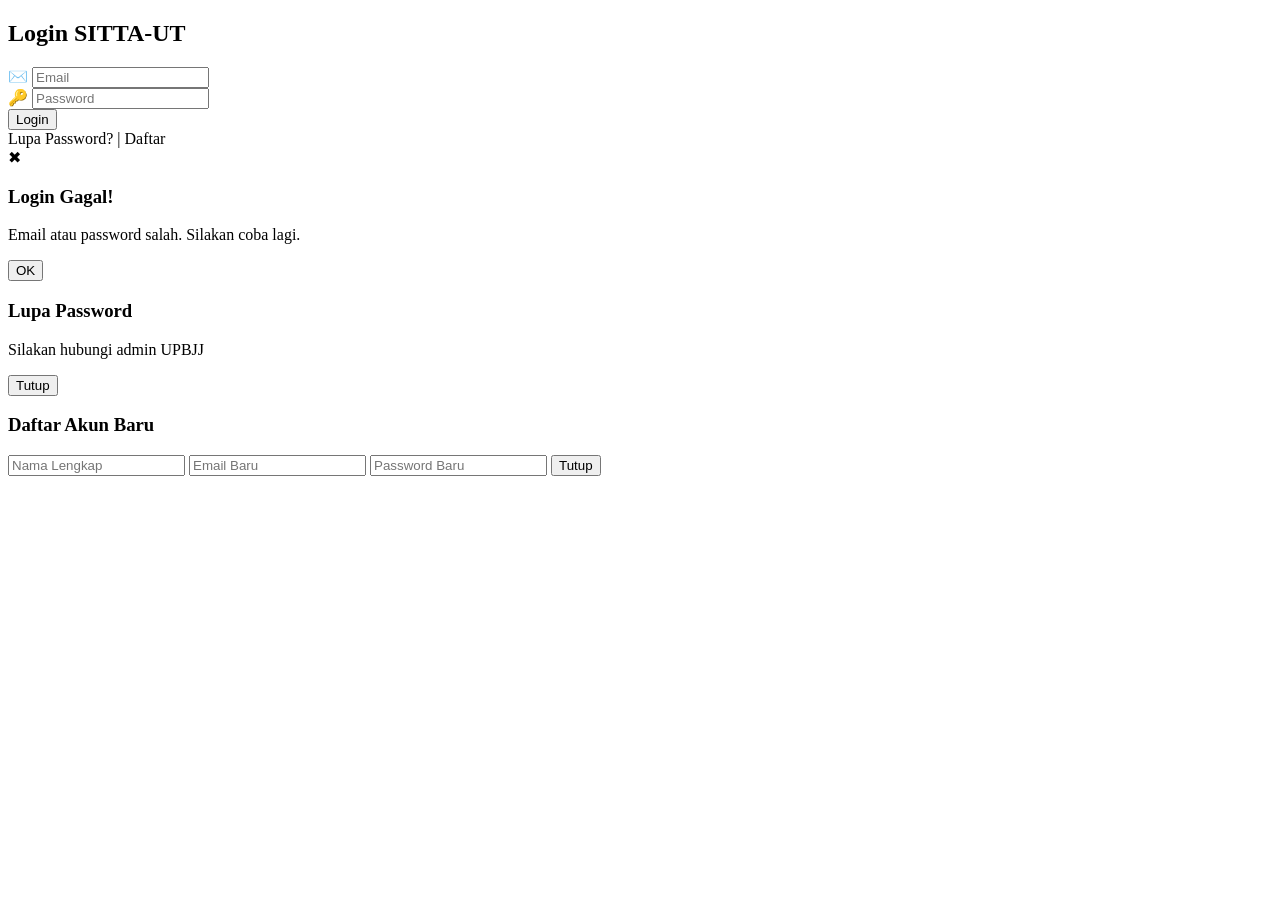
==== index.html @ 0ec3db70 "Add files via upload" ====
<!DOCTYPE html>
<html lang="id">
<head>
<meta charset="UTF-8">
<title>Login SITTA</title>
<link rel="stylesheet" href="css/style.css">
</head>
<body>

<div class="login-container">
    <h2>Login SITTA-UT</h2>

    <div class="input-group">
        <span class="icon">✉️</span>
        <input type="email" id="email" placeholder="Email">
    </div>

    <div class="input-group">
        <span class="icon">🔑</span>
        <input type="password" id="password" placeholder="Password">
    </div>

    <button class="btn-orange" onclick="login()">Login</button>

    <div class="links">
        <a onclick="openForgot()">Lupa Password?</a> |
        <a onclick="openRegister()">Daftar</a>
    </div>

    <!-- LOGIN GAGAL -->
<div id="modalError" class="modal">
    <div class="modal-content error">
        <div class="error-icon">✖</div>
        <h3>Login Gagal!</h3>
        <p>Email atau password salah. Silakan coba lagi.</p>
        <button onclick="closeError()">OK</button>
    </div>
</div>

<!-- LUPA PASSWORD -->
<div id="modalForgot" class="modal">
    <div class="modal-content">
        <h3>Lupa Password</h3>
        <p>Silakan hubungi admin UPBJJ</p>
        <button onclick="closeForgot()">Tutup</button>
    </div>
</div>

<!-- DAFTAR -->
<div id="modalRegister" class="modal">
    <div class="modal-content">
        <h3>Daftar Akun Baru</h3>
        <input placeholder="Nama Lengkap">
        <input placeholder="Email Baru">
        <input placeholder="Password Baru">
        <button onclick="closeRegister()">Tutup</button>
    </div>
</div>

<script src="js/data.js"></script>
<script src="js/script.js"></script>

</body>
</html>
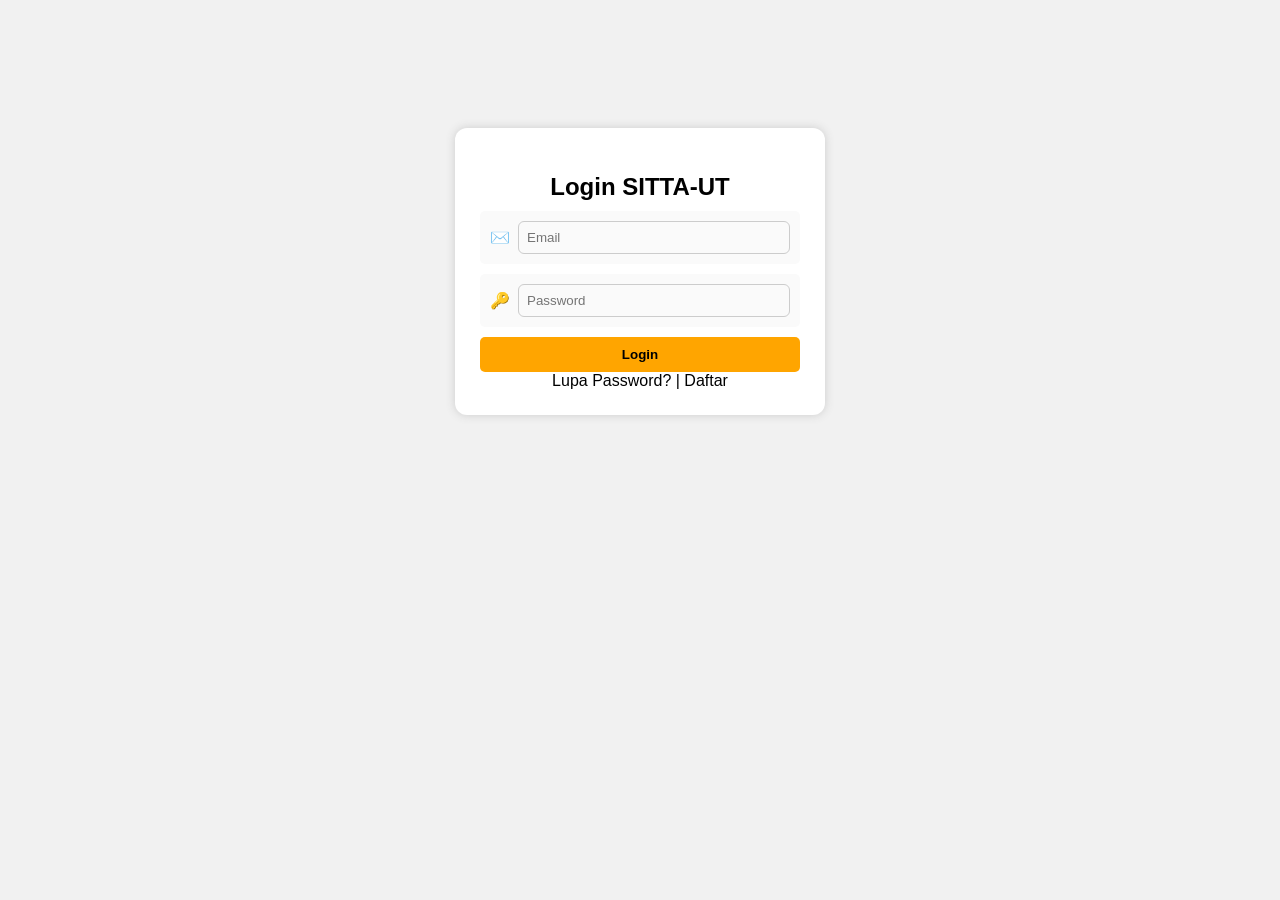
==== commit 84f5c5df: "Update index.html" ====
--- a/index.html
+++ b/index.html
@@ -3,7 +3,7 @@
 <head>
 <meta charset="UTF-8">
 <title>Login SITTA</title>
-<link rel="stylesheet" href="css/style.css">
+<link rel="stylesheet" href="style.css">
 </head>
 <body>
 
@@ -57,8 +57,8 @@
     </div>
 </div>
 
-<script src="js/data.js"></script>
-<script src="js/script.js"></script>
+<script src="data.js"></script>
+<script src="script.js"></script>
 
 </body>
-</html>+</html>
--- a/style.css
+++ b/style.css
@@ -0,0 +1,361 @@
+/* ==== LOGIN ==== */
+.login-container {
+    width: 320px;
+    margin: 100px auto;
+    padding: 25px;
+    background: white;
+    border-radius: 12px;
+    text-align: center;
+    box-shadow: 0 0 10px #ccc;
+}
+
+.input-group {
+    display: flex;
+    align-items: center;
+    background: #fafafa;
+    padding: 10px;
+    border-radius: 5px;
+    margin-bottom: 10px;
+}
+
+.icon {
+    margin-right: 8px;
+}
+
+input {
+    flex: 1;
+    padding: 8px;
+    border: none;
+    background: transparent;
+}
+
+.btn-orange {
+    background: orange;
+    padding: 10px;
+    border: none;
+    width: 100%;
+    color: black;
+    font-weight: bold;
+    border-radius: 5px;
+}
+
+/* ==== MODAL ==== */
+.modal { display:none; position:fixed; inset:0; background:rgba(0,0,0,.5); }
+.modal-content {
+    background:white;
+    width:300px;
+    margin:100px auto;
+    padding:20px;
+    border-radius:10px;
+}
+.modal {
+    display: none;
+    position: fixed;
+    top: 0; left: 0;
+    width: 100%; height: 100%;
+    background: rgba(0,0,0,0.4);
+    justify-content: center;
+    align-items: center;
+    z-index: 999;
+}
+
+.modal-content {
+    background: white;
+    padding: 25px;
+    width: 320px;
+    border-radius: 12px;
+    text-align: center;
+    animation: fadeIn 0.2s ease-in-out;
+}
+
+.modal-content button {
+    margin-top: 15px;
+    padding: 10px 20px;
+    background: #2d6dcc;
+    color: #fffffffb;
+    border: none;
+    border-radius: 8px;
+    cursor: pointer;
+}
+
+.error-icon {
+    font-size: 50px;
+    color: #d9534f;
+    margin-bottom: 10px;
+}
+
+@keyframes fadeIn {
+    from { opacity: 0; transform: scale(0.9); }
+    to   { opacity: 1; transform: scale(1); }
+}
+
+/* ==== DASHBOARD NAV ==== */
+.navbar {
+    background: black;
+    padding: 12px;
+    display: flex;
+    gap: 20px;
+}
+.navbar a { color:white; }
+
+/* ==== TRACKING ==== */
+.track-card {
+    background:white;
+    padding:20px;
+    border-radius:10px;
+    width:400px;
+    margin:20px auto;
+    box-shadow:0 0 10px #ddd;
+}
+
+.progress-bar {
+    height:15px; background:orange; border-radius:10px; margin-bottom:10px;
+}
+
+.track-step { display:flex; margin-bottom:12px; }
+.circle {
+    width:15px; height:15px; background:green; border-radius:50%; margin-right:10px;
+}
+
+/* ==== STOK ==== */
+.stok-card {
+    background: white;
+    width: 240px;
+    padding: 15px;
+    border-radius: 12px;
+    display: inline-block;
+    margin: 10px;
+    box-shadow: 0 0 10px #ddd;
+    vertical-align: top;
+    text-align: center;
+}
+.stok-card img {
+    width: 100%;
+    height: 150px;
+    object-fit: cover;
+    border-radius: 10px;
+    margin-bottom: 10px;
+}
+
+.add-form input {
+    width: 180px;
+    padding: 8px;
+    margin: 5px;
+}
+
+.add-form {
+    margin-top: 20px;
+}
+
+body {
+    font-family: Arial, sans-serif;
+    background: #f4f6fb;
+    padding: 20px;
+}
+
+.container {
+    background: white;
+    padding: 25px;
+    border-radius: 10px;
+    max-width: 1100px;
+    margin: auto;
+}
+
+h2, h3 {
+    margin-bottom: 10px;
+}
+
+.filter-box select,
+.filter-box button {
+    padding: 7px;
+    margin-right: 10px;
+}
+
+.tabel {
+    width: 100%;
+    border-collapse: collapse;
+    margin-top: 15px;
+}
+
+.tabel th {
+    background: #e8f0fe;
+    padding: 10px;
+    text-align: left;
+}
+
+.tabel td {
+    padding: 10px;
+    border-top: 1px solid #ddd;
+}
+
+.status {
+    padding: 5px 10px;
+    border-radius: 5px;
+    color: white;
+}
+
+.safe { background: green; }
+.warning { background: orange; }
+.danger { background: red; }
+
+.form-box input,
+.form-box select {
+    width: 100%;
+    padding: 8px;
+    margin: 6px 0;
+}
+
+.btn-edit {
+    background: #2d8cf0;
+    color: white;
+    padding: 6px 12px;
+    border-radius: 5px;
+    cursor: pointer;
+}
+
+.modal-overlay {
+    position: fixed;
+    top: 0;
+    left: 0;
+    width: 100%;
+    height: 100%;
+    background: rgba(0,0,0,0.5);
+    display: flex;
+    justify-content: center;
+    align-items: center;
+}
+
+.modal-box {
+    background: white;
+    width: 400px;
+    padding: 20px;
+    border-radius: 10px;
+}
+
+.modal-box input,
+.modal-box select {
+    width: 100%;
+    padding: 8px;
+    margin: 6px 0;
+}
+
+.btn-primary {
+    background: green;
+    color: white;
+    padding: 8px;
+    width: 100%;
+    margin-top: 5px;
+}
+
+.btn-secondary {
+    background: gray;
+    color: white;
+    padding: 8px;
+    width: 100%;
+    margin-top: 5px;
+}
+body {
+  background: #f1f1f1;
+  font-family: Arial, sans-serif;
+  padding: 20px;
+}
+
+.container {
+  max-width: 1100px;
+  margin: auto;
+}
+
+h2 {
+  margin: 20px 0 10px;
+}
+
+.card {
+  background: #fff;
+  padding: 20px;
+  border-radius: 10px;
+  margin-bottom: 25px;
+  box-shadow: 0 2px 6px rgba(0,0,0,0.1);
+}
+
+.form-row {
+  display: flex;
+  flex-direction: column;
+  margin-bottom: 12px;
+}
+
+.form-group {
+  display: flex;
+  gap: 20px;
+}
+
+label {
+  font-weight: bold;
+  margin-bottom: 4px;
+}
+
+input, select {
+  padding: 8px;
+  border: 1px solid #ccc;
+  border-radius: 6px;
+}
+
+.detail-box {
+  margin-top: 20px;
+  background: #f9f9f9;
+  padding: 15px;
+  border-radius: 6px;
+}
+
+.button-row {
+  margin-top: 20px;
+  display: flex;
+  justify-content: flex-end;
+  gap: 10px;
+}
+
+.btn-primary {
+  background: #007bff;
+  color: white;
+  border: none;
+  padding: 10px 18px;
+  border-radius: 6px;
+  cursor: pointer;
+}
+
+.btn-secondary {
+  background: #ccc;
+  border: none;
+  padding: 10px 18px;
+  border-radius: 6px;
+  cursor: pointer;
+}
+
+table {
+  width: 100%;
+  border-collapse: collapse;
+  margin-top: 15px;
+}
+
+th {
+  background: #007bff;
+  color: #fff;
+  padding: 10px;
+  text-align: left;
+}
+
+td {
+  padding: 10px;
+  border-bottom: 1px solid #ddd;
+}
+
+tr:nth-child(even) {
+  background: #f8f8f8;
+}
+
+.tabel th {
+    background: #4f6fa5;
+    color: white;
+    padding: 12px;
+    text-align: left;
+    font-weight: bold;
+}
